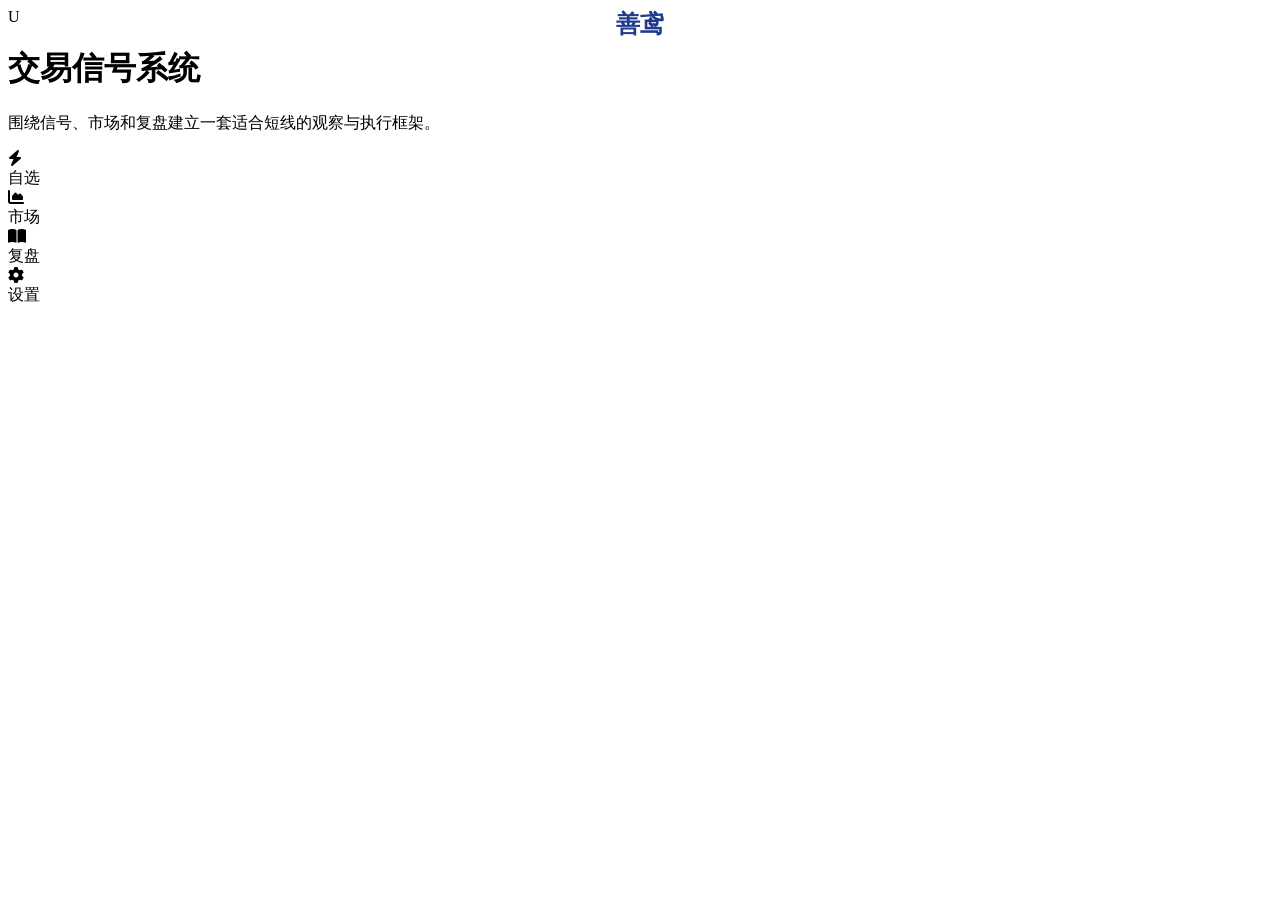
==== src/static/index.html @ 460032b9 "fix: stabilize app routes, api fallbacks, and startup entry" ====
<!DOCTYPE html>
<html lang="zh-CN">
<head>
    <meta charset="UTF-8">
    <meta name="viewport" content="width=device-width, initial-scale=1.0, maximum-scale=1.0, user-scalable=no">
    <title>交易信号系统</title>
    <link rel="stylesheet" href="https://cdnjs.cloudflare.com/ajax/libs/font-awesome/6.4.0/css/all.min.css">
    <link rel="stylesheet" href="{{ url_for('main.style_css') }}">
</head>
<body>
    <nav class="navbar">
        <div class="logo" onclick="window.location.href='/index'" style="cursor: pointer; text-align: center; width: 100%; position: absolute; left: 0; font-size: 24px; color: #1e3a8a; font-weight: bold;">善鸢</div>
        <div class="user-info">
            <div class="user-avatar" id="userAvatar">U</div>
        </div>
    </nav>

    <main class="main-content">
        <div class="welcome-section">
            <h1>交易信号系统</h1>
            <p>围绕信号、市场和复盘建立一套适合短线的观察与执行框架。</p>
        </div>
    </main>

    <div class="bottom-nav">
        <div class="nav-item" onclick="window.location.href='/choice'">
            <div class="nav-icon"><i class="fas fa-bolt"></i></div>
            <div class="nav-label">自选</div>
        </div>
        <div class="nav-item" onclick="window.location.href='/market'">
            <div class="nav-icon"><i class="fas fa-chart-area"></i></div>
            <div class="nav-label">市场</div>
        </div>
        <div class="nav-item" onclick="window.location.href='/review'">
            <div class="nav-icon"><i class="fas fa-book-open"></i></div>
            <div class="nav-label">复盘</div>
        </div>
        <div class="nav-item" onclick="window.location.href='/setting'">
            <div class="nav-icon"><i class="fas fa-cog"></i></div>
            <div class="nav-label">设置</div>
        </div>
    </div>
</body>
</html>
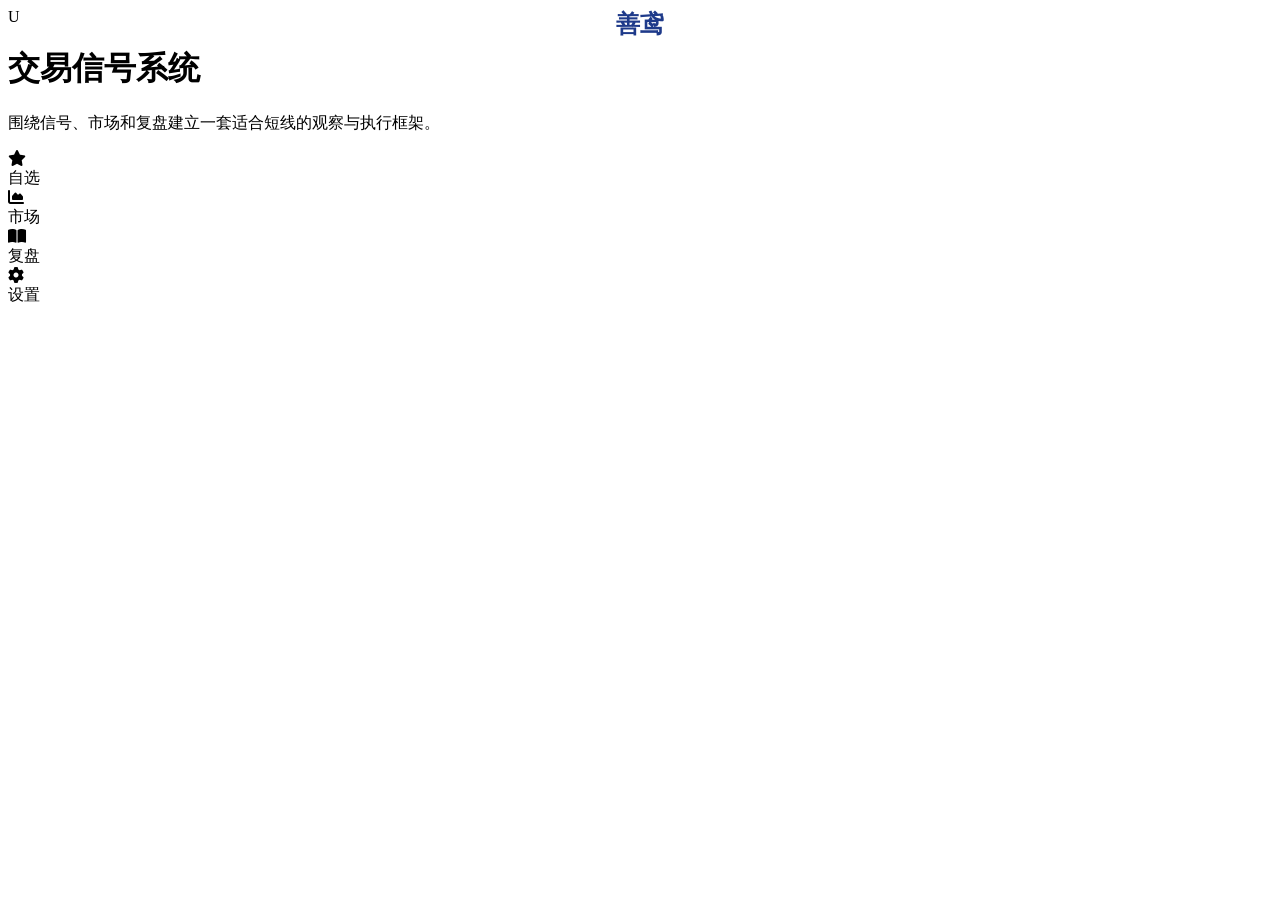
==== commit 1aeb9efc: "commit" ====
--- a/src/static/index.html
+++ b/src/static/index.html
@@ -24,7 +24,7 @@
 
     <div class="bottom-nav">
         <div class="nav-item" onclick="window.location.href='/choice'">
-            <div class="nav-icon"><i class="fas fa-bolt"></i></div>
+            <div class="nav-icon"><i class="fas fa-star"></i></div>
             <div class="nav-label">自选</div>
         </div>
         <div class="nav-item" onclick="window.location.href='/market'">
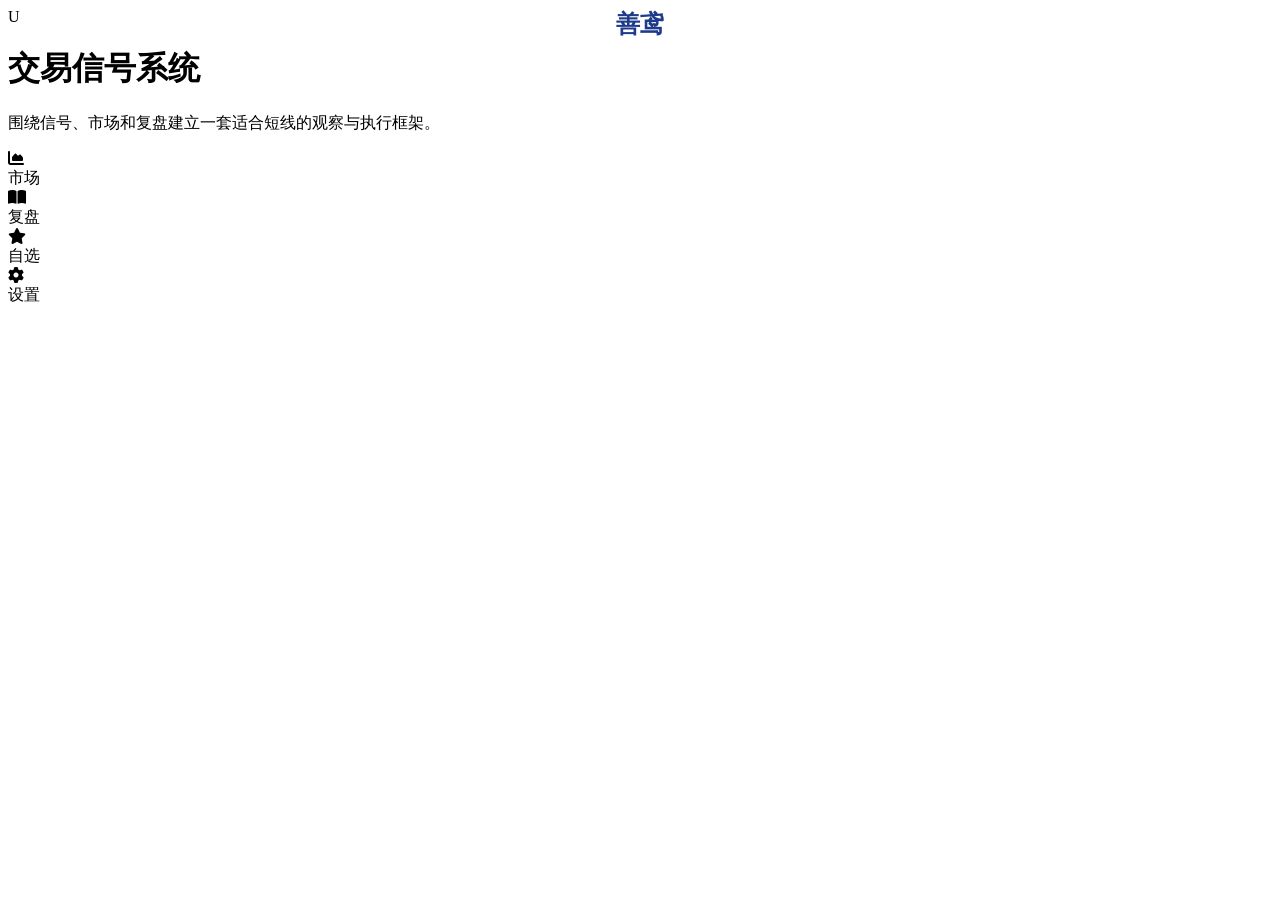
==== commit bb7cdd75: "commit" ====
--- a/src/static/index.html
+++ b/src/static/index.html
@@ -9,7 +9,7 @@
 </head>
 <body>
     <nav class="navbar">
-        <div class="logo" onclick="window.location.href='/index'" style="cursor: pointer; text-align: center; width: 100%; position: absolute; left: 0; font-size: 24px; color: #1e3a8a; font-weight: bold;">善鸢</div>
+        <div class="logo" onclick="window.location.href='/aquant_web/index'" style="cursor: pointer; text-align: center; width: 100%; position: absolute; left: 0; font-size: 24px; color: #1e3a8a; font-weight: bold;">善鸢</div>
         <div class="user-info">
             <div class="user-avatar" id="userAvatar">U</div>
         </div>
@@ -23,19 +23,19 @@
     </main>
 
     <div class="bottom-nav">
-        <div class="nav-item" onclick="window.location.href='/choice'">
+        <div class="nav-item" onclick="window.location.href='/aquant_web/market'">
+            <div class="nav-icon"><i class="fas fa-chart-area"></i></div>
+            <div class="nav-label">市场</div>
+        </div>
+        <div class="nav-item" onclick="window.location.href='/aquant_web/review'">
+            <div class="nav-icon"><i class="fas fa-book-open"></i></div>
+            <div class="nav-label">复盘</div>
+        </div>
+        <div class="nav-item" onclick="window.location.href='/aquant_web/choice'">
             <div class="nav-icon"><i class="fas fa-star"></i></div>
             <div class="nav-label">自选</div>
         </div>
-        <div class="nav-item" onclick="window.location.href='/market'">
-            <div class="nav-icon"><i class="fas fa-chart-area"></i></div>
-            <div class="nav-label">市场</div>
-        </div>
-        <div class="nav-item" onclick="window.location.href='/review'">
-            <div class="nav-icon"><i class="fas fa-book-open"></i></div>
-            <div class="nav-label">复盘</div>
-        </div>
-        <div class="nav-item" onclick="window.location.href='/setting'">
+        <div class="nav-item" onclick="window.location.href='/aquant_web/setting'">
             <div class="nav-icon"><i class="fas fa-cog"></i></div>
             <div class="nav-label">设置</div>
         </div>
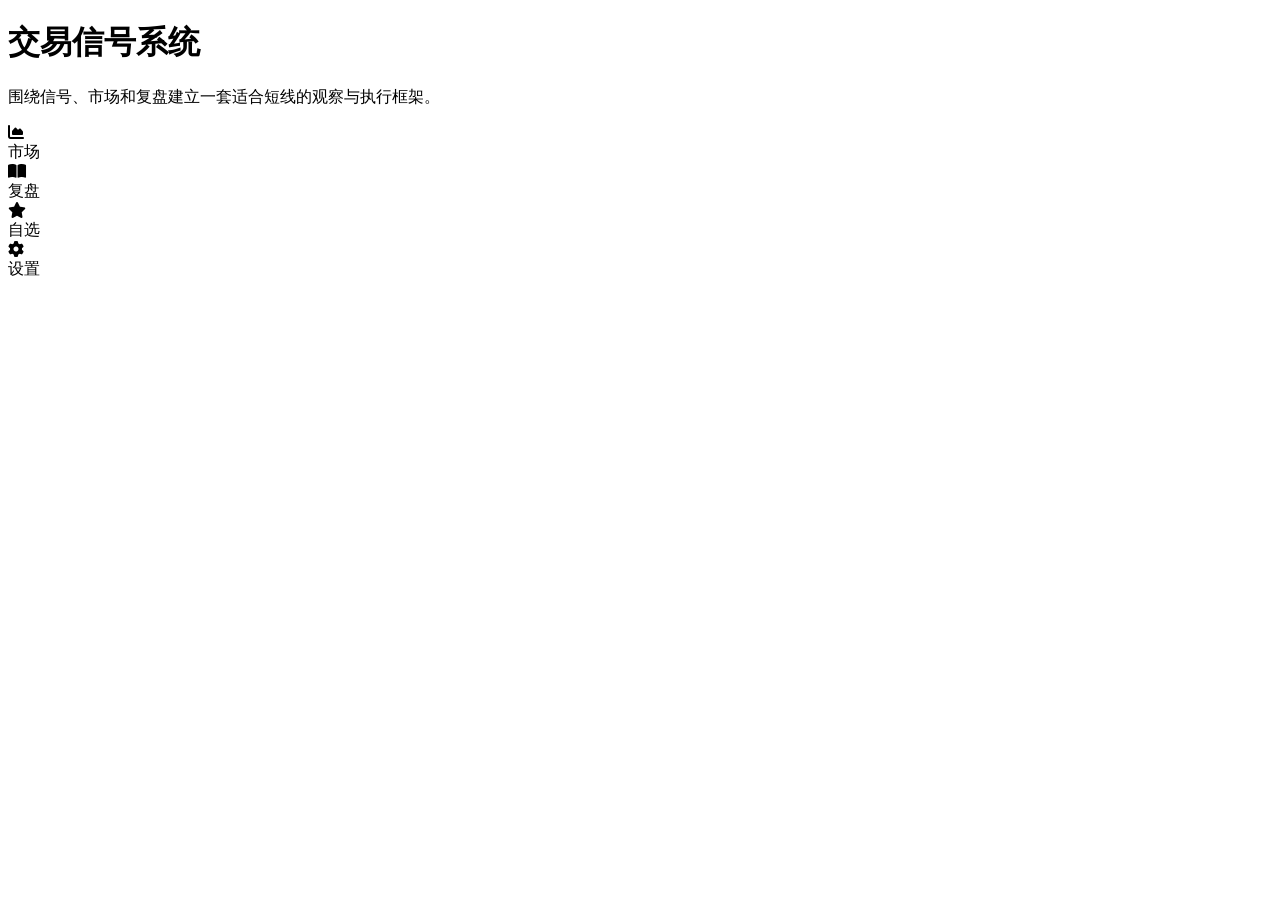
==== commit 5427f094: "commit" ====
--- a/src/static/index.html
+++ b/src/static/index.html
@@ -8,12 +8,12 @@
     <link rel="stylesheet" href="{{ url_for('main.style_css') }}">
 </head>
 <body>
-    <nav class="navbar">
-        <div class="logo" onclick="window.location.href='/aquant_web/index'" style="cursor: pointer; text-align: center; width: 100%; position: absolute; left: 0; font-size: 24px; color: #1e3a8a; font-weight: bold;">善鸢</div>
+    <!-- <nav class="navbar">
+        <div class="logo" onclick="window.location.href='/index'" style="cursor: pointer; text-align: center; width: 100%; position: absolute; left: 0; font-size: 24px; color: #1e3a8a; font-weight: bold;">善鸢</div>
         <div class="user-info">
             <div class="user-avatar" id="userAvatar">U</div>
         </div>
-    </nav>
+    </nav> -->
 
     <main class="main-content">
         <div class="welcome-section">
@@ -23,19 +23,19 @@
     </main>
 
     <div class="bottom-nav">
-        <div class="nav-item" onclick="window.location.href='/aquant_web/market'">
+        <div class="nav-item" onclick="window.location.href='/market'">
             <div class="nav-icon"><i class="fas fa-chart-area"></i></div>
             <div class="nav-label">市场</div>
         </div>
-        <div class="nav-item" onclick="window.location.href='/aquant_web/review'">
+        <div class="nav-item" onclick="window.location.href='/review'">
             <div class="nav-icon"><i class="fas fa-book-open"></i></div>
             <div class="nav-label">复盘</div>
         </div>
-        <div class="nav-item" onclick="window.location.href='/aquant_web/choice'">
+        <div class="nav-item" onclick="window.location.href='/choice'">
             <div class="nav-icon"><i class="fas fa-star"></i></div>
             <div class="nav-label">自选</div>
         </div>
-        <div class="nav-item" onclick="window.location.href='/aquant_web/setting'">
+        <div class="nav-item" onclick="window.location.href='/setting'">
             <div class="nav-icon"><i class="fas fa-cog"></i></div>
             <div class="nav-label">设置</div>
         </div>
